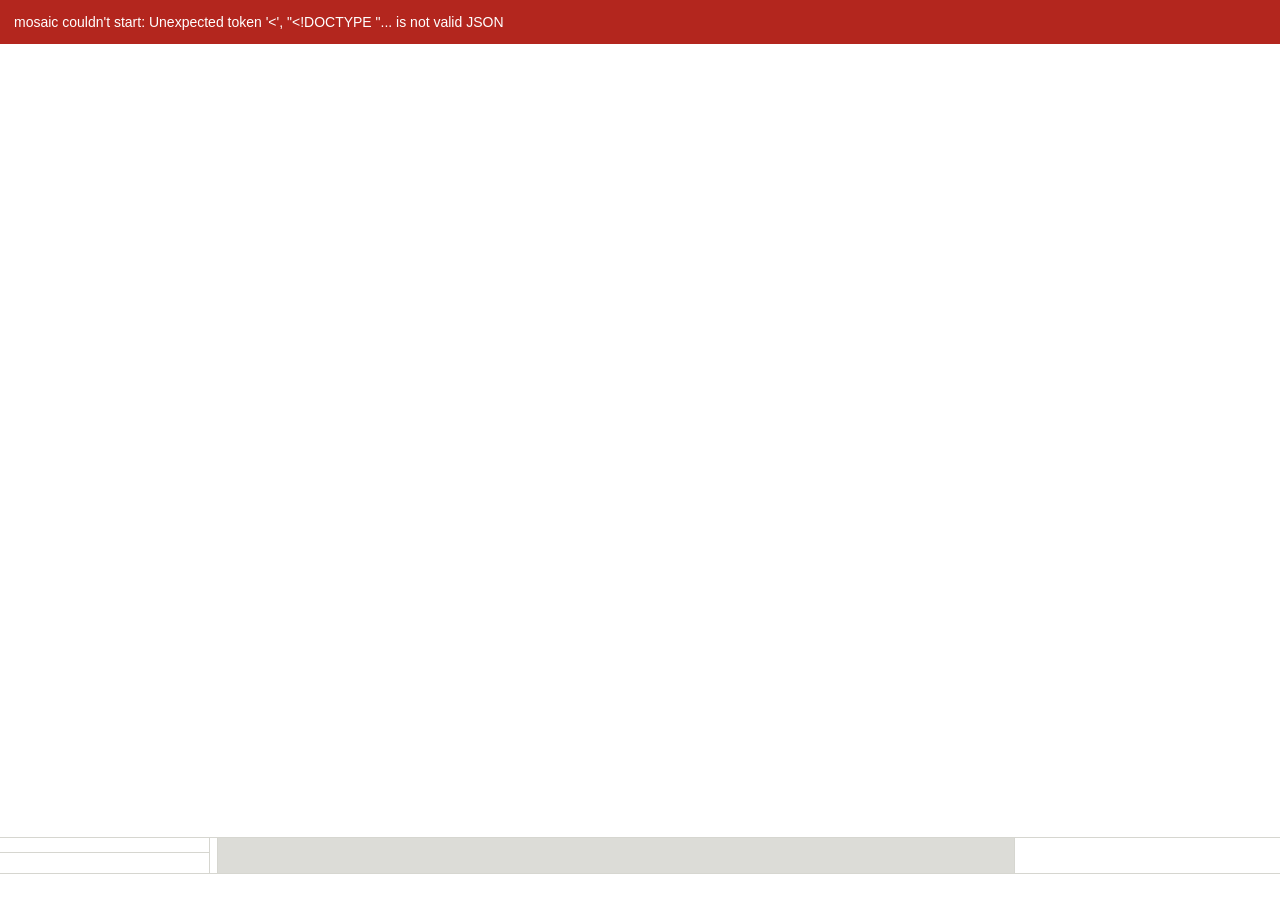
==== mosaic/ui/index.html @ b528b02c "Rename FigAssemble to mosaic - mosaic, always lower case, wherever people see it and inside: the Pyt" ====
<!doctype html>
<html lang="en" data-theme="system">
<head>
  <meta charset="utf-8">
  <meta name="viewport" content="width=device-width, initial-scale=1">
  <title>mosaic</title>
  <link rel="stylesheet" href="css/app.css">
  <style id="theme-vars"></style>
  <script type="module" src="js/main.js"></script>
</head>
<body>
  <a class="skip-link" href="#stage">Skip to the page</a>
  <header class="topbar">
    <div id="ribbon" class="ribbon"></div>
  </header>
  <div class="workspace">
    <nav class="sidebar left" aria-label="Pages and objects">
      <section id="pages" class="panel" aria-labelledby="pages-title"></section>
      <section id="layers" class="panel layers" aria-label="Objects on this page"></section>
    </nav>
    <div id="toolbox" class="toolbox" role="toolbar" aria-orientation="vertical" aria-label="Drawing tools"></div>
    <main class="stage-wrap">
      <div id="stage" class="stage" tabindex="0" role="application" aria-roledescription="figure page"
           aria-label="Page" aria-describedby="stage-help"></div>
      <p id="stage-help" class="visually-hidden">
        Tab and Shift+Tab move between objects. Arrow keys move the selected object by one point,
        with Shift by ten. Enter edits text or crops a picture. Escape finishes.
        Press question mark for all keyboard shortcuts.
      </p>
      <div class="drop-hint" aria-hidden="true">Drop to place at true size</div>
    </main>
    <aside id="inspector" class="sidebar right inspector" aria-label="Properties"></aside>
  </div>
  <footer id="status" class="statusbar"></footer>
</body>
</html>
---- mosaic/ui/css/app.css ----
/* mosaic interface. Sizes are in rem so the interface-size preference scales everything. */

:root {
  --ui-scale: 1;
  font-size: calc(14px * var(--ui-scale));
  --font: -apple-system, BlinkMacSystemFont, "Segoe UI", Helvetica, Arial, sans-serif;
  --bg: #f1f1ee;
  --panel: #ffffff;
  --panel-2: #f7f7f5;
  --text: #1b1b19;
  --muted: #55554f;
  --line: #d6d6d0;
  --accent: #0b5fcc;
  --accent-text: #ffffff;
  --focus: #0b5fcc;
  --sel: #0a63d6;
  --guide: #d1007a;
  --warn: #8a4b00;
  --ok: #1f6d2c;
  --danger: #b3261e;
  --stage: #dcdcd7;
  --hover: #ececea;
  --pressed: #dbe7fa;
  --ruler-bg: #ecece8;
  --ruler-page: #ffffff;
  --ruler-tick: #888881;
  --guide-line: #0086b4;
  color-scheme: light;
}
/* These are the Light theme's colours. The theme chosen in Settings (mosaic/themes.py) is
   written into the page's <style id="theme-vars"> and overrides them. */

* { box-sizing: border-box; }
html, body { height: 100%; margin: 0; }
body {
  font-family: var(--font); font-size: 1rem; color: var(--text); background: var(--bg);
  display: grid; grid-template-rows: auto 1fr auto; overflow: hidden;
}
.visually-hidden {
  position: absolute !important; width: 1px; height: 1px; overflow: hidden; clip: rect(0 0 0 0);
  white-space: nowrap;
}
.skip-link { position: absolute; left: 0.5rem; top: -3rem; z-index: 10; background: var(--accent);
  color: var(--accent-text); padding: 0.5rem 0.8rem; border-radius: 0.3rem; }
.skip-link:focus { top: 0.5rem; }
:focus-visible { outline: 3px solid var(--focus); outline-offset: 2px; }
button, input, select, textarea { font: inherit; color: inherit; }

/* Ribbon: tabs of labelled groups ------------------------------------------- */
.topbar { background: var(--panel); border-bottom: 1px solid var(--line); min-width: 0; }
.ribbon-bar { display: flex; align-items: flex-end; gap: 0.3rem; padding: 0.25rem 0.5rem 0; }
.ribbon-bar .spacer { flex: 1; }
.ribbon-tabs { display: flex; gap: 0.15rem; }
.rtab { padding: 0.4rem 1rem; border: 1px solid transparent; border-bottom: none; border-radius: 0.45rem 0.45rem 0 0;
  background: transparent; color: var(--muted); font-weight: 600; cursor: pointer; margin-bottom: -1px; }
.rtab:hover { color: var(--text); background: var(--hover); }
.rtab[aria-selected="true"] { background: var(--panel-2); color: var(--text); border-color: var(--line); }
.quick { display: flex; align-items: center; gap: 0.15rem; padding-bottom: 0.25rem; }
.quick .tool { flex-direction: row; min-height: 2.2rem; gap: 0.35rem; padding: 0.2rem 0.55rem; }
.ribbon-panel { display: flex; flex-wrap: wrap; align-items: stretch; gap: 0.15rem; padding: 0.25rem 0.4rem 0.15rem;
  background: var(--panel-2); border-top: 1px solid var(--line); }
.ribbon-panel[hidden] { display: none; }
.rgroup { display: flex; flex-direction: column; align-items: center; padding: 0 0.3rem; border-right: 1px solid var(--line); }
.rgroup:last-child { border-right: none; }
.rgroup-items { display: flex; align-items: stretch; gap: 0.1rem; flex: 1; }
.rgroup-label { font-size: 0.7rem; color: var(--muted); margin-top: 0.1rem; white-space: nowrap; }
.rgroup .field { margin: 0; justify-content: center; }
.tool { display: flex; flex-direction: column; align-items: center; justify-content: center; gap: 0.1rem;
  min-width: 2.65rem; min-height: 2.9rem; padding: 0.25rem 0.22rem; border: 1px solid transparent;
  border-radius: 0.4rem; background: transparent; cursor: pointer; }
.tool:hover { background: var(--hover); }
.tool[aria-pressed="true"] { background: var(--pressed); border-color: var(--sel); }
.tool.primary { background: var(--accent); color: var(--accent-text); padding: 0.25rem 0.8rem; }
.tool.primary:hover { filter: brightness(1.08); }
.icon { width: 1.35rem; height: 1.35rem; fill: none; stroke: currentColor; stroke-width: 1.7;
  stroke-linecap: round; stroke-linejoin: round; }
.tool-label { font-size: 0.72rem; line-height: 1; white-space: nowrap; }
.no-tool-labels .tool-label { position: absolute; width: 1px; height: 1px; overflow: hidden; clip: rect(0 0 0 0); }
.zoom-label { align-self: center; min-width: 3.1rem; text-align: center; font-variant-numeric: tabular-nums;
  color: var(--muted); }
.tool.active { background: var(--pressed); border-color: var(--sel); }
/* Drawing tools down the side of the page */
.toolbox { display: flex; flex-direction: column; gap: 0.1rem; padding: 0.35rem 0.25rem; background: var(--panel);
  border-right: 1px solid var(--line); overflow-y: auto; min-height: 0; scrollbar-width: thin; }
.tool-sep { height: 1px; flex: none; background: var(--line); margin: 0.2rem 0.35rem; }
/* A little less padding than the ribbon's buttons, so every tool fits down the side of a
   900 px window, Linux's taller default font included */
.toolbox .tool { min-height: 0; padding-top: 0.2rem; padding-bottom: 0.2rem; }
.status-zoom { display: inline-flex; align-items: center; gap: 0.1rem; }
.status-zoom .zoom-label { min-width: 2.8rem; }
.nudge-step { white-space: nowrap; font-variant-numeric: tabular-nums; }
/* A new version ready (or a failed install): the status bar's one note that asks for a click */
.update-chip { white-space: nowrap; background: var(--accent); border-color: var(--accent); color: var(--accent-text); }
.update-chip.warn { background: var(--panel); border-color: var(--danger); color: var(--danger); }

/* Shapes menu: a grid of shape icons in groups, beside its button in the tool bar */
.shape-menu { position: fixed; z-index: 20; width: min(25.6rem, calc(100vw - 16px)); overflow-y: auto;
  background: var(--panel); border: 1px solid var(--line); border-radius: 0.5rem; padding: 0.3rem 0.6rem 0;
  box-shadow: 0 6px 24px rgba(0, 0, 0, 0.2); }
.shape-group-title { font-size: 0.78rem; font-weight: 650; color: var(--muted); margin: 0.4rem 0 0.15rem; }
.shape-grid { display: grid; grid-template-columns: repeat(auto-fill, 2.3rem); gap: 0.1rem; }
.shape-item { display: flex; align-items: center; justify-content: center; width: 2.3rem; height: 2.3rem; padding: 0;
  border: 1px solid transparent; border-radius: 0.3rem; background: transparent; cursor: pointer; }
.shape-item:hover { background: var(--hover); }
.shape-item[aria-current] { background: var(--pressed); border-color: var(--sel); }
.shape-item:focus-visible { outline-offset: -1px; }
.shape-item .icon { width: 1.55rem; height: 1.55rem; stroke-width: 1.25; }
/* Drop-down menus of commands (View) */
.popup-menu { position: fixed; z-index: 20; min-width: 15rem; padding: 0.3rem; background: var(--panel);
  border: 1px solid var(--line); border-radius: 0.5rem; box-shadow: 0 6px 24px rgba(0, 0, 0, 0.2); }
.menu-item { display: grid; grid-template-columns: 1.2rem 1fr auto; align-items: center; gap: 0.4rem; width: 100%;
  padding: 0.4rem 0.5rem; border: none; border-radius: 0.3rem; background: transparent; text-align: left; cursor: pointer; }
.menu-item:hover { background: var(--hover); }
.menu-item:focus-visible { outline-offset: -2px; }
.menu-item[aria-checked="false"] .check { visibility: hidden; }
.menu-item kbd { font-size: 0.8rem; color: var(--muted); }
.menu-sep { height: 1px; margin: 0.3rem 0.2rem; background: var(--line); }
/* Theme gallery (Settings): a small picture of each theme, the chosen one outlined */
.theme-group { font-size: 0.8rem; font-weight: 650; color: var(--muted); margin: 0.7rem 0 0.3rem; }
.theme-group:first-child { margin-top: 0.2rem; }
.theme-grid { display: grid; grid-template-columns: repeat(auto-fill, minmax(5.6rem, 1fr)); gap: 0.35rem; }
.theme-tile { display: flex; flex-direction: column; gap: 0.25rem; padding: 0.3rem; border: 2px solid transparent;
  border-radius: 0.45rem; background: transparent; color: var(--text); font: inherit; font-size: 0.8rem;
  line-height: 1.2; text-align: center; cursor: pointer; }
.theme-tile svg { display: block; width: 100%; height: auto; border-radius: 0.25rem; border: 1px solid var(--line); }
.theme-tile:hover { background: var(--hover); }
.theme-tile[aria-checked="true"] { border-color: var(--sel); background: var(--pressed); }
.theme-daynight { display: grid; grid-template-columns: 1fr 1fr; gap: 0.6rem; margin-top: 0.6rem; }
.theme-daynight[hidden] { display: none; }
/* Right-click menus: shortcuts as plain text on the right, commands that don't apply greyed */
.context-menu { overflow-y: auto; }
.context-menu .menu-item { padding: 0.3rem 0.5rem; }
.context-menu .menu-item kbd { border: none; background: none; padding: 0 0 0 1.5rem; }
.context-menu .menu-item:focus { background: var(--accent); color: var(--accent-text); outline: none; }
.context-menu .menu-item:focus kbd { color: inherit; }
.context-menu .menu-item[aria-disabled="true"] { color: var(--muted); opacity: 0.6; cursor: default; }
.context-menu .menu-item[aria-disabled="true"]:focus { background: var(--hover); color: var(--muted); }
/* A line that opens a submenu beside the menu, and stays lit while it's open */
.context-menu .submenu-arrow { width: 1rem; height: 1rem; margin-left: 1.5rem; color: var(--muted); }
.context-menu .menu-item:focus .submenu-arrow { color: inherit; }
.context-menu .menu-item[aria-expanded="true"]:not(:focus) { background: var(--hover); }
.shape-hint { position: sticky; bottom: 0; margin: 0.35rem -0.6rem 0; padding: 0.35rem 0.6rem; min-height: 2rem;
  background: var(--panel); border-top: 1px solid var(--line); color: var(--muted); font-size: 0.85rem; }

/* Layout ------------------------------------------------------------------ */
.workspace { display: grid; grid-template-columns: var(--left-w, 15rem) auto minmax(0, 1fr) var(--right-w, 19rem);
  min-height: 0; position: relative; }
/* The side panels' inner edges (splitters.js): a line shows on hover, while dragging and when focused */
.splitter { position: absolute; top: 0; bottom: 0; width: 8px; z-index: 6; cursor: col-resize; touch-action: none; }
.splitter.left { left: calc(var(--left-w, 15rem) - 4px); }
.splitter.right { right: calc(var(--right-w, 19rem) - 4px); }
.splitter::after { content: ""; position: absolute; top: 0; bottom: 0; left: 3px; width: 2px; background: transparent;
  transition: background 0.12s; }
.splitter:hover::after, .splitter.dragging::after, .splitter:focus-visible::after { background: var(--accent); }
.splitter:focus-visible { outline: none; }
body.resizing-panel { cursor: col-resize; user-select: none; }
.sidebar { background: var(--panel); overflow-y: auto; min-height: 0; }
.sidebar.left { border-right: 1px solid var(--line); display: grid; grid-template-rows: auto 1fr; }
.sidebar.right { border-left: 1px solid var(--line); padding: 0.5rem 0.75rem 2rem; }
.panel { padding: 0.5rem 0.6rem; min-height: 0; }
.panel.layers { border-top: 1px solid var(--line); overflow-y: auto; }
.panel-head { display: flex; align-items: center; justify-content: space-between; gap: 0.4rem; margin-bottom: 0.35rem; }
.panel-head h2 { font-size: 0.95rem; margin: 0; }
.panel-actions { display: flex; gap: 0.15rem; }
.hint { color: var(--muted); font-size: 0.85rem; }
.stage-wrap { position: relative; min-width: 0; min-height: 0; --ruler: 1.35rem; }
.stage { position: absolute; inset: 0; overflow: hidden; background: var(--stage); touch-action: none; }
/* Rulers along the top and left; the stage moves over to make room */
.ruler, .ruler-corner { position: absolute; display: none; touch-action: none; }
.stage-wrap.rulers .ruler, .stage-wrap.rulers .ruler-corner { display: block; }
.stage-wrap.rulers .stage { inset: var(--ruler) 0 0 var(--ruler); }
.ruler.top { left: var(--ruler); top: 0; width: calc(100% - var(--ruler)); height: var(--ruler); }
.ruler.left { left: 0; top: var(--ruler); width: var(--ruler); height: calc(100% - var(--ruler)); }
.ruler-corner { left: 0; top: 0; width: var(--ruler); height: var(--ruler); background: var(--ruler-bg);
  border-right: 1px solid var(--line); border-bottom: 1px solid var(--line); color: var(--muted);
  font-size: 0.62rem; line-height: calc(var(--ruler) - 1px); text-align: center; }
.stage:focus-visible { outline-offset: -3px; }
.statusbar { display: flex; align-items: center; gap: 1rem; padding: 0.3rem 0.8rem; background: var(--panel);
  border-top: 1px solid var(--line); font-size: 0.85rem; min-height: 1.9rem; }
.statusbar .spacer { flex: 1; }
.statusbar .message { color: var(--text); min-width: 0; overflow: hidden; text-overflow: ellipsis; white-space: nowrap; }
.cursor-pos, .save-state { color: var(--muted); font-variant-numeric: tabular-nums; white-space: nowrap; }

/* Lists ------------------------------------------------------------------ */
.page-list, .layer-list { list-style: none; margin: 0; padding: 0; border-radius: 0.3rem; }
.page-list li, .layer-list li { display: flex; align-items: center; gap: 0.45rem; padding: 0.4rem 0.45rem;
  border-radius: 0.3rem; cursor: pointer; border: 1px solid transparent; min-height: 2.1rem; }
.page-list li:hover, .layer-list li:hover { background: var(--hover); }
.page-list li.current, .layer-list li.selected { background: var(--pressed); border-color: var(--sel); }
.page-num { font-variant-numeric: tabular-nums; color: var(--muted); min-width: 1.2rem; }
.page-name, .layer-name { flex: 1; overflow: hidden; text-overflow: ellipsis; white-space: nowrap; }
.page-size { color: var(--muted); font-size: 0.78rem; white-space: nowrap; }
.layer-list li.empty { cursor: default; color: var(--muted); }
/* The Objects list is a tree: parts indented under their group, which opens with the triangle */
.layer-list li { padding-left: calc(0.3rem + var(--depth, 0) * 1rem); }
.twisty { flex: none; display: inline-flex; width: 0.9rem; margin-right: -0.2rem; color: var(--muted); }
.twisty .icon { width: 0.9rem; height: 0.9rem; stroke-width: 2.4; }
.layer-list li.outside-scope .layer-name { opacity: 0.55; }
.layer-list li.mask .hint { font-size: 0.75rem; }
/* Dragging rows (listdrag.js): the row in hand follows the pointer and the others slide apart.
   Rows are measured from their list (offsetTop), so the lists are positioned */
.page-list, .layer-list { position: relative; }
.page-list li, .layer-list li { transition: transform 0.12s ease; user-select: none; -webkit-user-select: none; }
.drag-instant li { transition: none !important; }
.drag-hidden { display: none !important; }
body.list-dragging, body.list-dragging * { cursor: grabbing !important; user-select: none; -webkit-user-select: none; }
.drag-held { position: fixed; z-index: 60; margin: 0; pointer-events: none; }
.drag-held li { background: var(--panel); border-color: var(--sel); box-shadow: 0 6px 16px rgba(0, 0, 0, 0.28); }
.drag-held.away { opacity: 0.85; }
.drag-count { flex: none; background: var(--accent); color: var(--accent-text); border-radius: 0.6rem; padding: 0 0.4rem;
  font-size: 0.75rem; font-variant-numeric: tabular-nums; }
.layer-list li.drop-into, .page-list li.drop-target { background: var(--pressed); border-color: var(--accent);
  box-shadow: inset 0 0 0 1px var(--accent); }
.rename { width: 100%; user-select: text; -webkit-user-select: text; }

/* Buttons and fields ----------------------------------------------------------- */
.btn { border: 1px solid var(--line); background: var(--panel-2); border-radius: 0.35rem; padding: 0.35rem 0.6rem;
  min-height: 2rem; cursor: pointer; }
.btn:hover { background: var(--hover); }
.btn.primary { background: var(--accent); border-color: var(--accent); color: var(--accent-text); }
.btn.toggle[aria-pressed="true"] { background: var(--pressed); border-color: var(--sel); }
.btn.bold { font-weight: 700; } .btn.italic { font-style: italic; } .btn.underline { text-decoration: underline; }
.btn.link { border: none; background: none; text-decoration: underline; padding: 0.1rem; min-height: 0; text-align: left; }
.icon-btn { display: inline-flex; align-items: center; justify-content: center; padding: 0.2rem; min-width: 2rem; }
.icon-btn.small { min-width: 1.8rem; min-height: 1.8rem; border-color: transparent; background: transparent; }
.icon-btn .icon { width: 1.1rem; height: 1.1rem; }
.button-row { display: flex; flex-wrap: wrap; gap: 0.3rem; margin: 0.35rem 0; }
.button-row.inline { margin: 0; align-items: flex-end; }
.button-row.icons { gap: 0.2rem; }
.button-row.icons .icon-btn { min-width: 2.1rem; min-height: 2.1rem; }
.button-row.icons .icon-btn .icon { width: 1.25rem; height: 1.25rem; }
.field.gap input[type=text] { width: 4.2rem; flex: none; }
.rgroup .field.gap, .rgroup .field { justify-content: center; }
.rgroup .field > label { font-size: 0.72rem; }
.rgroup .field select { min-height: 1.9rem; padding: 0.15rem 0.3rem; }

/* Properties panel: tabs over sections that fold away */
.insp-kind { margin: 0 0 0.35rem; font-weight: 650; font-size: 0.95rem; }
.insp-tabs { display: flex; gap: 0.15rem; position: sticky; top: -0.5rem; z-index: 2; margin: 0 -0.75rem 0.15rem;
  padding: 0.3rem 0.75rem 0; background: var(--panel); border-bottom: 1px solid var(--line); }
.insp-tab { padding: 0.35rem 0.75rem; border: 1px solid transparent; border-bottom: none; border-radius: 0.35rem 0.35rem 0 0;
  background: transparent; color: var(--muted); font-weight: 600; cursor: pointer; margin-bottom: -1px; }
.insp-tab:hover { color: var(--text); background: var(--hover); }
.insp-tab[aria-selected="true"] { color: var(--text); background: var(--panel); border-color: var(--line); }
.insp-panel[hidden] { display: none; }
/* Gradient fills: the colours along a bar, then one block per colour stop */
.grad-bar { height: 0.9rem; margin: 0.35rem 0 0.25rem; border: 1px solid var(--line); border-radius: 0.25rem; }
.grad-stop { border-top: 1px dashed var(--line); margin-top: 0.4rem; padding-top: 0.15rem; }
.section { border-top: 1px solid var(--line); margin: 0.25rem 0 0; padding: 0.3rem 0 0.15rem; }
.insp-panel > .section:first-child, .sidebar.right > .section:first-child { border-top: none; }
.section > summary { display: flex; align-items: center; gap: 0.45rem; padding: 0.25rem 0.1rem; border-radius: 0.3rem;
  font-weight: 650; font-size: 0.92rem; cursor: pointer; list-style: none; }
.section > summary::-webkit-details-marker { display: none; }
.section > summary::before { content: ""; width: 0.42rem; height: 0.42rem; margin-left: 0.15rem; flex: none;
  border-right: 2px solid var(--muted); border-bottom: 2px solid var(--muted); transform: rotate(-45deg); }
.section[open] > summary::before { transform: rotate(45deg); }
.section > summary:hover { background: var(--hover); }
.section-body { padding: 0.05rem 0 0.25rem; }
.field { display: flex; flex-direction: column; gap: 0.15rem; margin: 0.3rem 0; min-width: 0; }
.field > label { font-size: 0.82rem; color: var(--muted); }
.field input[type=text], .field input[type=number], .field select, .field textarea {
  width: 100%; padding: 0.3rem 0.4rem; border: 1px solid var(--line); border-radius: 0.3rem;
  background: var(--panel); min-height: 2rem; }
.field.check { flex-direction: row; align-items: center; gap: 0.45rem; }
.field.check input { width: 1.1rem; height: 1.1rem; }
.color-row { display: flex; gap: 0.25rem; align-items: center; min-width: 0; }
.field.color input[type=color] { flex: 0 0 1.9rem; height: 2rem; padding: 0.1rem; border: 1px solid var(--line);
  border-radius: 0.3rem; background: var(--panel); }
.field.color input.hex { flex: 1; min-width: 0; padding: 0.3rem 0.25rem; border: 1px solid var(--line); border-radius: 0.3rem;
  background: var(--panel); min-height: 2rem; font-family: ui-monospace, Menlo, Consolas, monospace; font-size: 0.8rem;
  text-transform: uppercase; }
.with-unit { display: flex; align-items: center; gap: 0.25rem; }
.with-unit input { flex: 1; min-width: 0; font-variant-numeric: tabular-nums; }
.unit { color: var(--muted); font-size: 0.8rem; min-width: 1.4rem; }
.row { display: grid; grid-template-columns: 1fr 1fr; gap: 0.5rem; align-items: end; }
.radio-group { border: none; margin: 0.3rem 0; padding: 0; display: flex; flex-wrap: wrap; gap: 0.3rem; }
.radio-group > legend { font-size: 0.82rem; color: var(--muted); margin-bottom: 0.15rem; padding: 0; }
.radio { display: inline-flex; align-items: center; gap: 0.3rem; padding: 0.25rem 0.5rem; border: 1px solid var(--line);
  border-radius: 0.3rem; cursor: pointer; }
.radio:has(input:checked) { background: var(--pressed); border-color: var(--sel); }
.radio .pic { display: inline-flex; }
/* Picture menus (inspector.pictureField): a choice shown as its picture and name, opening a menu of
   them; greyed out with the reason under it where no choice changes anything yet */
.pic-select { display: flex; align-items: center; gap: 0.45rem; width: 100%; min-height: 2rem; padding: 0.2rem 0.4rem;
  border: 1px solid var(--line); border-radius: 0.3rem; background: var(--panel); text-align: left; cursor: pointer; }
.pic-select:hover { background: var(--hover); }
.pic-select[aria-disabled="true"] { opacity: 0.5; cursor: default; }
.pic-select[aria-disabled="true"]:hover { background: var(--panel); }
.pic-label { flex: 1; min-width: 0; overflow: hidden; text-overflow: ellipsis; white-space: nowrap; }
.pic-arrow { color: var(--muted); font-size: 0.75rem; }
.pic { display: inline-flex; align-items: center; flex: none; }
.pic svg, .menu-pic svg { display: block; forced-color-adjust: none; }
.pic-select .pic-svg { max-width: 30px; height: auto; }   /* (full size in the menu; room for the name here) */
.pic .icon, .menu-pic .icon { width: 1.25rem; height: 1.25rem; }
.row:has(.why) { align-items: start; }
.field .why { margin: 0.1rem 0 0; }
.menu-pic { display: inline-flex; vertical-align: middle; margin-right: 0.55rem; }
.menu-heading { padding: 0.45rem 0.5rem 0.15rem 2rem; font-size: 0.74rem; font-weight: 600; color: var(--muted); }
.menu-note { color: var(--muted); }
/* In the pictures: a hairline where a line ends, the edge of a fill's square, a crossed-out "none" */
.pic-guide { stroke: var(--muted); stroke-width: 0.75; }
.pic-box { stroke: var(--line); stroke-width: 1; }
.pic-none, .pic-none-box { fill: none; stroke: var(--muted); stroke-width: 1.2; }
.pic-none-box { stroke-dasharray: 2 2; }
.pic-line { fill: none; stroke: currentColor; stroke-width: 1.6; stroke-linecap: round; stroke-linejoin: round; }
/* An object's colour too faint to see against the menu is drawn in currentColor (pictures.js ink):
   grey, or the text colour of the menu's highlighted row */
.pic-ink { color: var(--muted); }
.context-menu .menu-item:focus .pic-ink { color: inherit; }
.file-name { font-weight: 600; word-break: break-all; margin: 0.2rem 0; }
.link-status { margin: 0.2rem 0; }
.link-status.missing { color: var(--warn); }
.link-status.linked { color: var(--ok); }
.scale.warn { color: var(--warn); }

/* Canvas ------------------------------------------------------------------ */
.scene { display: block; }
.page { fill: #fff; }
.page-shadow { fill: none; stroke: rgba(0, 0, 0, 0.25); stroke-width: 0.6; vector-effect: non-scaling-stroke; }
.overlay * { vector-effect: non-scaling-stroke; }
.sel-outline { fill: none; stroke: var(--sel); stroke-width: 1.5; }
.sel-outline.thin { stroke-width: 1; stroke-dasharray: 3 2; }
.sel-outline.key { stroke-width: 3; }
.sel-outline.crop { stroke: #111; stroke-width: 2; }
.crop-full { fill: none; stroke: #777; stroke-width: 1; stroke-dasharray: 5 3; }
.handle { fill: #fff; stroke: var(--sel); stroke-width: 1.5; }
.handle.rot { fill: var(--sel); stroke: #fff; }
.handle.end { fill: var(--sel); stroke: #fff; }
.handle.point { fill: var(--sel); stroke: #fff; stroke-width: 1.5; }
.handle.mid { fill: #fff; stroke: var(--sel); stroke-width: 1.5; }
.handle.elbow { fill: var(--sel); stroke: #fff; stroke-width: 1; }
.handle.adjust { fill: #ffd21f; stroke: #5c4700; stroke-width: 1.2; }
.handle.end.linked { fill: #1f9d55; stroke: #fff; stroke-width: 1.5; }
/* Connection points, shown while a line end is placed */
.site { fill: #fff; stroke: var(--sel); stroke-width: 1.3; }
/* The pen and point editing */
.pen-path, .point-path { fill: none; stroke: var(--sel); stroke-width: 1.5; }
.pen-next { fill: none; stroke: var(--sel); stroke-width: 1; stroke-dasharray: 4 3; }
.pt-arm { stroke: var(--sel); stroke-width: 1; }
.pt-handle { fill: #fff; stroke: var(--sel); stroke-width: 1.2; }
.pt-node { fill: #fff; stroke: var(--sel); stroke-width: 1.3; }
.pt-node.smooth { rx: 3.5; }
.pt-node.picked, .pt-node.first { fill: var(--sel); }
/* A selected panel label's panel and the corner it keeps */
.attach-target { fill: none; stroke: var(--sel); stroke-width: 1; stroke-dasharray: 2 3; opacity: 0.8; }
.attach-link { stroke: var(--sel); stroke-width: 1; stroke-dasharray: 2 2; }
.attach-corner { fill: var(--sel); stroke: #fff; stroke-width: 1; }
.site.dash { fill: var(--sel); stroke: none; opacity: 0.7; }
.site.active { fill: var(--sel); stroke: #fff; stroke-width: 2; }
.link-row { display: flex; align-items: center; justify-content: space-between; gap: 0.4rem; margin: 0.25rem 0; font-size: 0.9rem; }
.draw-preview.shape { stroke-dasharray: none; stroke-width: 1.2; }
.sel-outline.line { stroke-width: 1; stroke-dasharray: 3 2; }
.point-row { border-left: 2px solid var(--line); padding-left: 0.5rem; margin: 0.2rem 0; }
.guide-row { display: flex; align-items: flex-end; gap: 0.4rem; }
.guide-row .field { flex: 1; margin: 0.15rem 0; }
.guide-row .btn { margin-bottom: 0.2rem; }
.btn.small { min-height: 1.6rem; padding: 0.1rem 0.45rem; font-size: 0.82rem; }
.handle.crop { fill: #111; stroke: #fff; stroke-width: 1.5; }
.snap-guide { stroke: var(--guide); stroke-width: 1; stroke-dasharray: 5 3; }
.snap-gap { fill: none; stroke: var(--guide); stroke-width: 1.2; }
.snap-label, .guide-label { font-family: var(--font); font-size: 0.78rem; font-weight: 600; fill: var(--guide);
  paint-order: stroke; stroke: #fff; stroke-width: 3px; stroke-linejoin: round; stroke-dasharray: none; }
.guide-label { fill: var(--guide-line); }
.guide-label.removing { fill: var(--danger); }
/* The grid: graph paper over the page (the page is white paper in every theme) */
.grid path { fill: none; stroke-width: 1; vector-effect: non-scaling-stroke; shape-rendering: crispEdges; }
.grid .minor { stroke: rgba(0, 105, 190, 0.13); }
.grid .major { stroke: rgba(0, 105, 190, 0.34); }
/* Guides run across the whole view */
.guides line { stroke: var(--guide-line); stroke-width: 1; vector-effect: non-scaling-stroke; shape-rendering: crispEdges; }
.guides line.active { stroke-width: 1.5; }
.guides line.removing { stroke-dasharray: 4 3; opacity: 0.5; }
/* Where a click on a ruler would put a guide */
.guide-preview { pointer-events: none; }
.guide-preview line { stroke: var(--guide-line); stroke-width: 1; stroke-dasharray: 4 3; opacity: 0.6; shape-rendering: crispEdges; }
.marquee { fill: rgba(10, 99, 214, 0.08); stroke: var(--sel); stroke-width: 1; stroke-dasharray: 4 3; }
/* With Option held the box takes what it touches: a solid edge */
.marquee.touch { fill: rgba(10, 99, 214, 0.14); stroke-dasharray: none; }
.draw-preview { fill: none; stroke: var(--sel); stroke-width: 1.5; stroke-dasharray: 4 3; }
.text-editor { position: absolute; z-index: 5; outline: 2px dashed var(--sel); background: rgba(255, 255, 255, 0.92);
  color: #000; font-family: Helvetica, Arial, sans-serif; line-height: 1.2117; cursor: text; overflow: visible;
  word-break: break-word; }
.text-editor:focus-visible { outline: 2px dashed var(--sel); }
.drop-hint { position: absolute; inset: 1rem; display: none; align-items: center; justify-content: center;
  border: 3px dashed var(--sel); border-radius: 0.6rem; font-size: 1.3rem; background: rgba(10, 99, 214, 0.06);
  pointer-events: none; color: var(--text); }
body.dropping .drop-hint, body.drop-busy .drop-hint { display: flex; }
body.drop-busy { cursor: progress; }

/* Dialogs ------------------------------------------------------------------ */
.dialog { border: 1px solid var(--line); border-radius: 0.6rem; padding: 0; background: var(--panel); color: var(--text);
  width: min(36rem, 92vw); max-height: 86vh; }
.dialog::backdrop { background: rgba(0, 0, 0, 0.35); }
.dialog form { display: flex; flex-direction: column; max-height: 86vh; }
.dialog h2 { margin: 0; padding: 0.9rem 1.1rem 0.4rem; font-size: 1.15rem; }
.dialog-body { padding: 0.3rem 1.1rem; overflow-y: auto; }
.dialog-body fieldset { border: 1px solid var(--line); border-radius: 0.4rem; margin: 0.5rem 0; padding: 0.4rem 0.7rem 0.6rem; }
.dialog-body legend { font-weight: 600; padding: 0 0.3rem; }
.dialog-actions { display: flex; justify-content: flex-end; gap: 0.5rem; padding: 0.8rem 1.1rem 1rem; }
.check-line { display: flex; align-items: center; gap: 0.5rem; padding: 0.25rem 0; flex-wrap: wrap; }
.check-line input { width: 1.1rem; height: 1.1rem; }
.check-line > span:not(.hint) { flex: 1 1 12rem; min-width: 0; }
.check-line .hint { flex-basis: 100%; margin-left: 1.6rem; font-size: 0.8rem; }
.advanced summary { cursor: pointer; padding: 0.3rem 0; }
.results ul, .report, .preflight, .plain { padding-left: 1.2rem; }
.recovery-list { list-style: none; margin: 0.4rem 0; padding: 0; }
.recovery-list li { padding: 0.5rem 0; border-top: 1px solid var(--line); }
.recovery-name { font-weight: 600; }
.preflight li, .report li { margin: 0.3rem 0; }
.preflight .warning .level { color: var(--warn); font-weight: 600; }
.preflight .ok .level { color: var(--ok); }
.warnings li { color: var(--warn); }
.error { color: var(--danger); }
.picker-dialog { width: min(52rem, 94vw); }
.slide-grid { list-style: none; margin: 0.4rem 0 0.2rem; padding: 0.3rem; display: grid; gap: 0.5rem;
  grid-template-columns: repeat(auto-fill, minmax(10rem, 1fr)); border-radius: 0.4rem; }
.slide-grid:focus-visible { outline: none; }
.slide-grid li { display: flex; flex-direction: column; gap: 0.2rem; min-width: 0; padding: 0.35rem;
  border: 2px solid transparent; border-radius: 0.4rem; cursor: pointer; user-select: none; -webkit-user-select: none; }
.slide-grid li:hover { background: var(--hover); }
.slide-grid li.chosen { background: var(--pressed); border-color: var(--sel); }
.slide-grid:focus-visible li.focused { outline: 3px solid var(--focus); outline-offset: 1px; }
.slide-thumb-box { display: block; width: 100%; background: #fff; border: 1px solid var(--line); border-radius: 0.2rem;
  overflow: hidden; }
.slide-thumb { display: block; width: 100%; height: 100%; object-fit: contain; }
.slide-grid li:not(.drawn) .slide-thumb { visibility: hidden; }
.slide-label { display: flex; align-items: center; gap: 0.4rem; font-weight: 600; font-size: 0.85rem; }
.slide-badge { font-weight: 400; font-size: 0.72rem; border: 1px solid var(--line); border-radius: 0.6rem; padding: 0 0.35rem; }
.slide-sub { font-size: 0.8rem; color: var(--muted); overflow: hidden; text-overflow: ellipsis; white-space: nowrap; }
.page-list .slide-drop-line { position: absolute; left: 0.2rem; right: 0.2rem; height: 3px; margin-top: -2px;
  border-radius: 2px; background: var(--accent); pointer-events: none; }
.shortcuts { width: 100%; border-collapse: collapse; }
.shortcuts td, .shortcuts th { text-align: left; padding: 0.25rem 0.4rem; border-bottom: 1px solid var(--line); }
kbd { font-family: var(--font); border: 1px solid var(--line); border-radius: 0.25rem; padding: 0.05rem 0.35rem;
  background: var(--panel-2); }
.fatal { background: var(--danger); color: #fff; padding: 1rem; margin: 0; }

/* Motion ------------------------------------------------------------------ */
@media (prefers-reduced-motion: reduce) { * { transition: none !important; animation: none !important; } }
.reduce-motion * { transition: none !important; animation: none !important; }

/* Windows high-contrast mode: let the system colours through */
@media (forced-colors: active) {
  .sel-outline, .handle, .snap-guide, .marquee, .draw-preview { stroke: Highlight; }
  .handle { fill: Canvas; }
  .handle.adjust { fill: Highlight; stroke: CanvasText; }
  .site, .site.dash { fill: Canvas; stroke: Highlight; }
  .site.active, .handle.end.linked { fill: Highlight; stroke: CanvasText; }
  .tool[aria-pressed="true"], .tool.active, .shape-item[aria-current], .page-list li.current,
  .layer-list li.selected, .layer-list li.drop-into, .page-list li.drop-target, .drag-held li,
  .slide-grid li.chosen { outline: 2px solid Highlight; }
  .page-list .slide-drop-line { background: Highlight; forced-color-adjust: none; }
  .shape-item:hover { outline: 1px solid Highlight; }
  .context-menu .menu-item:focus { outline: 2px solid Highlight; }
  .theme-tile[aria-checked="true"] { outline: 3px solid Highlight; }
  .cvd-view[aria-pressed="true"] { outline: 2px solid Highlight; }
  .splitter:hover::after, .splitter.dragging::after, .splitter:focus-visible::after { background: Highlight; forced-color-adjust: none; }
  .context-menu .menu-item[aria-disabled="true"] { color: GrayText; opacity: 1; }
  .guides line, .snap-gap { stroke: Highlight; }
  .grid .minor, .grid .major { stroke: GrayText; }
  .snap-label, .guide-label { fill: CanvasText; stroke: Canvas; }
  .ruler-corner { border-color: CanvasText; }
}

/* Notes along the top of the page, one under another: the colour vision preview's while it's on,
   and after an export or the figure report the files written, with Show in Finder and any warnings */
.stage-notes { position: absolute; top: 0.6rem; left: 50%; transform: translateX(-50%); z-index: 3; width: max-content;
  max-width: calc(100% - 2rem); display: flex; flex-direction: column; align-items: center; gap: 0.4rem; pointer-events: none; }
.stage-notes > * { pointer-events: auto; }
.cvd-note, .done-note { padding: 0.3rem 0.4rem 0.3rem 0.8rem; border: 2px solid var(--sel); border-radius: 0.5rem;
  background: var(--panel); color: var(--text); box-shadow: 0 2px 8px rgba(0, 0, 0, 0.2); }
.cvd-note { display: flex; gap: 0.6rem; align-items: center; }
.cvd-note[hidden] { display: none; }
.done-note { max-width: 40rem; }
.done-note-line { display: flex; gap: 0.6rem; align-items: center; }
.done-note-line > span { flex: 1; min-width: 0; overflow-wrap: anywhere; }
.done-note .warnings, .done-note .notes { margin: 0.3rem 0 0.2rem; padding-left: 1.2rem; }
/* Colour vision side by side: the page five ways, as many to a row as shows them biggest (the
   page's colours are the point, so the system's high-contrast colours stay off them) */
.cvd-dialog { width: auto; max-width: calc(100vw - 32px); }
.cvd-views { display: grid; gap: 1rem; justify-content: center; margin: 0.3rem 0 0.6rem; }
.cvd-view { display: flex; flex-direction: column; align-items: center; gap: 0.15rem; padding: 0.5rem; border: 2px solid transparent;
  border-radius: 0.45rem; background: none; color: var(--text); font: inherit; cursor: pointer; }
.cvd-view:hover { background: var(--hover); }
.cvd-view[aria-pressed="true"] { border-color: var(--sel); }
.cvd-view svg { display: block; margin-bottom: 0.3rem; box-shadow: 0 0 0 1px var(--line); forced-color-adjust: none; }
.cvd-view-name { font-weight: 600; }
.cvd-view-sub { color: var(--muted); font-size: 0.85rem; }

/* Fonts dialog */
.fonts { width: 100%; border-collapse: collapse; }
.fonts td, .fonts th { text-align: left; padding: 0.3rem 0.4rem; border-bottom: 1px solid var(--line); vertical-align: middle; }
.fonts .font-name { font-size: 1.05rem; }
.fonts td.warning { color: var(--warn, inherit); font-weight: 600; }
.fonts input { width: 9rem; }

/* Swatches: chips in menus and the dialog, the swatch button beside colours, and a linked colour's name */
.chip { display: inline-block; width: 0.9rem; height: 0.9rem; border-radius: 0.2rem; border: 1px solid var(--line);
  vertical-align: -0.12rem; margin-right: 0.4rem; }
.chips .chip { width: 0.6rem; height: 0.8rem; margin: 0 1px 0 0; border-radius: 0.1rem; }
.swatch-btn { padding: 0.1rem 0.2rem; flex: 0 0 auto; }
.swatch-btn svg { width: 0.9rem; height: 0.9rem; }
.swatch-link { font-size: 0.8rem; color: var(--muted, inherit); margin-top: 0.15rem; }
.swatch-list { list-style: none; padding: 0; margin: 0.3rem 0; }
.swatch-row { display: flex; align-items: center; gap: 0.5rem; padding: 0.2rem 0; }
.swatch-row input[type="text"] { flex: 1; min-width: 6rem; }
.palettes .btn { display: inline-flex; align-items: center; gap: 0.3rem; }
.swatch-row .hint { min-width: 4.4rem; text-align: right; }
.style-sample { font-size: 1.1rem; min-width: 2rem; text-align: center; }

/* Isolation mode: the rest of the page faded while a group is edited inside, and a note naming it */
.outside-scope { opacity: 0.3; }
.scope-note { position: absolute; top: 0.6rem; left: 0.6rem; z-index: 3; display: flex; gap: 0.6rem; align-items: center;
  padding: 0.3rem 0.4rem 0.3rem 0.8rem; border: 2px solid var(--sel); border-radius: 0.5rem; background: var(--panel);
  color: var(--text); box-shadow: 0 2px 8px rgba(0, 0, 0, 0.2); max-width: 60%; }
.scope-note[hidden] { display: none; }

/* The Measure tool's line */
.measure-line { stroke: var(--sel); stroke-width: 2; stroke-dasharray: 6 4; }

/* Symbols on the Text tab */
.symbols summary { cursor: pointer; font-weight: 600; margin: 0.3rem 0; }
.symbol-grid { display: grid; grid-template-columns: repeat(auto-fill, minmax(1.8rem, 1fr)); gap: 0.2rem; }
.symbol-grid .btn.symbol { padding: 0.2rem 0; font-size: 0.95rem; min-height: 1.8rem; }

/* Command search (⌘/) */
.dialog.command-search { width: min(32rem, 92vw); margin-top: 12vh; padding: 0.6rem; }
.cs-input { width: 100%; font-size: 1.05rem; padding: 0.5rem 0.6rem; border: 1px solid var(--line); border-radius: 0.4rem;
  background: var(--panel); color: var(--text); }
.cs-list { list-style: none; margin: 0.4rem 0 0; padding: 0; max-height: 50vh; overflow-y: auto; }
.cs-item { display: flex; justify-content: space-between; gap: 1rem; padding: 0.35rem 0.6rem; border-radius: 0.3rem; cursor: pointer; }
.cs-item[aria-selected="true"] { background: var(--accent); color: var(--accent-text); }
.cs-item kbd { opacity: 0.85; }
.cs-empty { padding: 0.35rem 0.6rem; color: var(--muted); }

/* Distances on hover (Option held) */
.distance { stroke: #d13438; stroke-width: 1.5; }
.distance-label { fill: #d13438; }
.distance-text { fill: #ffffff; font: 600 11px -apple-system, "Segoe UI", Helvetica, Arial, sans-serif; }
.distance-target { fill: none; stroke: #d13438; stroke-width: 1; stroke-dasharray: 4 3; }

/* Updates: What's new, and the code for signing in to GitHub */
.whats-new { max-height: 50vh; overflow-y: auto; }
.whats-new .notes-heading { font-weight: 600; margin-bottom: 0.2rem; }
.release-notes { margin: 0.3rem 0 0.6rem; padding-left: 1.2rem; }
.release-notes li { margin: 0.15rem 0; }
.signin-code { font: 600 1.6rem/1.2 ui-monospace, SFMono-Regular, Menlo, Consolas, monospace; letter-spacing: 0.12em;
  text-align: center; padding: 0.4rem; border: 1px dashed var(--line); border-radius: 0.4rem; user-select: all; }
.update-status { margin: 0.3rem 0; }
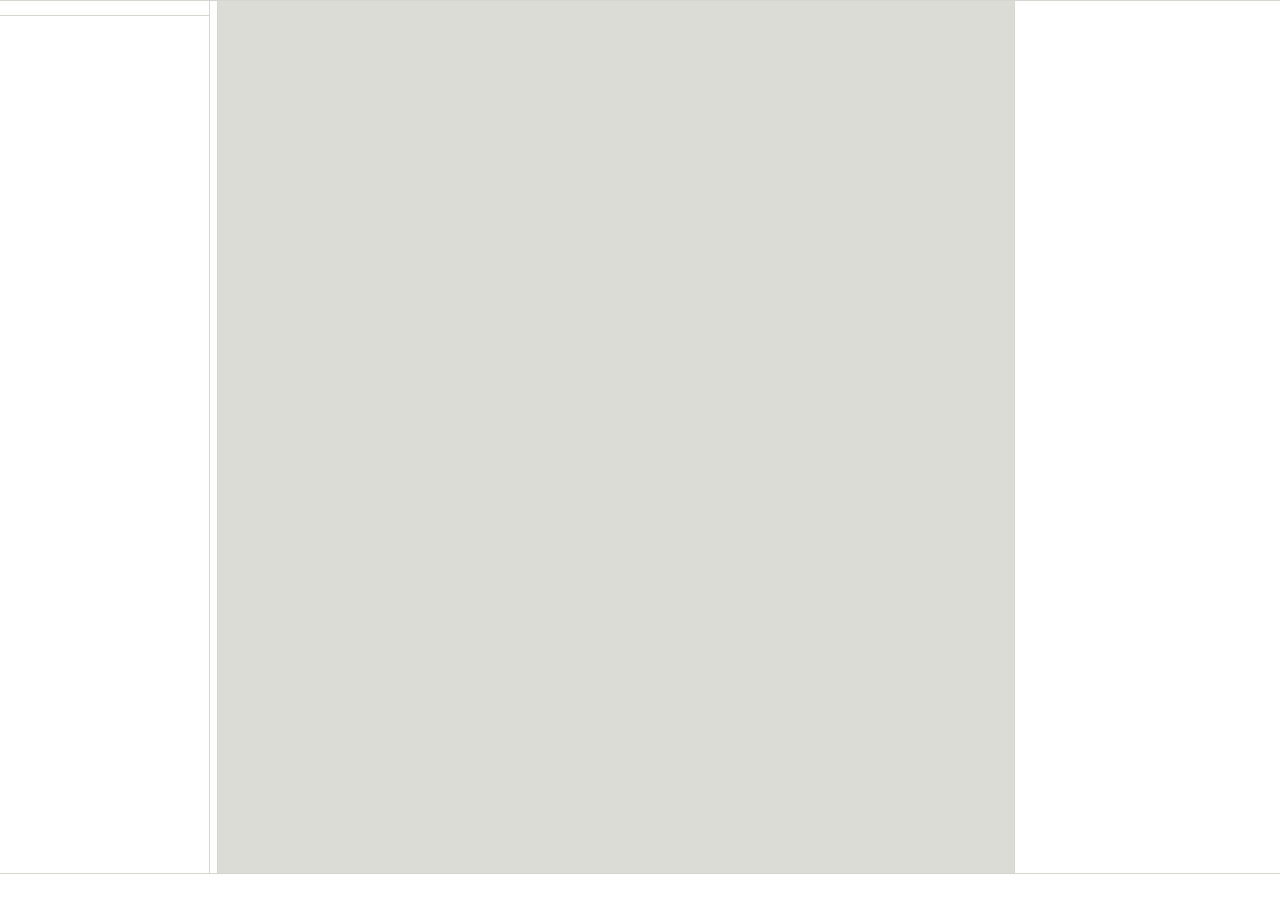
==== commit 4b4827e9: "A button's name, keyboard shortcut and what it does when the pointer rests on it for ¾ second, as in" ====
--- a/mosaic/ui/index.html
+++ b/mosaic/ui/index.html
@@ -1,10 +1,12 @@
 <!doctype html>
-<html lang="en" data-theme="system">
+<html lang="en" data-theme="system" writingsuggestions="false">
 <head>
   <meta charset="utf-8">
   <meta name="viewport" content="width=device-width, initial-scale=1">
   <title>mosaic</title>
   <link rel="stylesheet" href="css/app.css">
+  <link rel="stylesheet" href="css/glass.css">
+  <link rel="stylesheet" href="../labapp/tips.css">
   <style id="theme-vars"></style>
   <script type="module" src="js/main.js"></script>
 </head>
--- a/mosaic/ui/css/app.css
+++ b/mosaic/ui/css/app.css
@@ -25,6 +25,7 @@
   --ruler-page: #ffffff;
   --ruler-tick: #888881;
   --guide-line: #0086b4;
+  --page-edge: #e53500;
   color-scheme: light;
 }
 /* These are the Light theme's colours. The theme chosen in Settings (mosaic/themes.py) is
@@ -35,6 +36,7 @@
 body {
   font-family: var(--font); font-size: 1rem; color: var(--text); background: var(--bg);
   display: grid; grid-template-rows: auto 1fr auto; overflow: hidden;
+  grid-template-columns: minmax(0, 1fr);   /* (a long status message is cut short, not the window widened) */
 }
 .visually-hidden {
   position: absolute !important; width: 1px; height: 1px; overflow: hidden; clip: rect(0 0 0 0);
@@ -59,7 +61,11 @@
 .quick .tool { flex-direction: row; min-height: 2.2rem; gap: 0.35rem; padding: 0.2rem 0.55rem; }
 .ribbon-panel { display: flex; flex-wrap: wrap; align-items: stretch; gap: 0.15rem; padding: 0.25rem 0.4rem 0.15rem;
   background: var(--panel-2); border-top: 1px solid var(--line); }
-.ribbon-panel[hidden] { display: none; }
+/* Every tab's panel in the same grid cell: the hidden ones still take up room, so all tabs are as
+   tall as the tallest and the page doesn't jump when the tab changes */
+.ribbon-panels { display: grid; }
+.ribbon-panels > .ribbon-panel { grid-area: 1 / 1; }
+.ribbon-panel[hidden] { display: flex; visibility: hidden; }
 .rgroup { display: flex; flex-direction: column; align-items: center; padding: 0 0.3rem; border-right: 1px solid var(--line); }
 .rgroup:last-child { border-right: none; }
 .rgroup-items { display: flex; align-items: stretch; gap: 0.1rem; flex: 1; }
@@ -69,6 +75,10 @@
   min-width: 2.65rem; min-height: 2.9rem; padding: 0.25rem 0.22rem; border: 1px solid transparent;
   border-radius: 0.4rem; background: transparent; cursor: pointer; }
 .tool:hover { background: var(--hover); }
+.tool-split { display: flex; align-items: stretch; }   /* a button with ▾ beside it for its choices (Zoom inset) */
+.tool-split .tool:first-child { border-top-right-radius: 0; border-bottom-right-radius: 0; }
+.tool.tool-more { min-width: 0; padding: 0.25rem 0.12rem; color: var(--muted); font-size: 0.75rem;
+  border-top-left-radius: 0; border-bottom-left-radius: 0; }
 .tool[aria-pressed="true"] { background: var(--pressed); border-color: var(--sel); }
 .tool.primary { background: var(--accent); color: var(--accent-text); padding: 0.25rem 0.8rem; }
 .tool.primary:hover { filter: brightness(1.08); }
@@ -79,6 +89,26 @@
 .zoom-label { align-self: center; min-width: 3.1rem; text-align: center; font-variant-numeric: tabular-nums;
   color: var(--muted); }
 .tool.active { background: var(--pressed); border-color: var(--sel); }
+/* The Home tab's Text section: two rows of small controls, as in PowerPoint's Font group, no
+   taller than the ribbon's other buttons */
+.rgroup-items.text-rows { flex-direction: column; justify-content: center; gap: 0.1rem; }
+.text-row { display: flex; align-items: center; gap: 0.1rem; }
+.text-row input, .text-row select { height: 1.4rem; min-width: 0; padding: 0 0.3rem; font-size: 0.78rem;
+  border: 1px solid var(--line); border-radius: 0.3rem; background: var(--panel); color: var(--text); }
+.text-row .text-style { width: 6.6rem; }
+.text-row .text-font { width: 7.2rem; }
+.text-row .text-size { width: 2.6rem; text-align: right; }
+.tool.mini { flex-direction: row; min-width: 1.6rem; min-height: 1.4rem; padding: 0.05rem 0.15rem; gap: 0.05rem; }
+.tool.mini .icon { width: 1.05rem; height: 1.05rem; }
+.tool.mini:disabled, .text-row input:disabled, .text-row select:disabled { opacity: 0.4; cursor: default; }
+.tool.mini:disabled:hover { background: transparent; }
+.glyph { font-size: 0.92rem; line-height: 1; min-width: 0.75rem; text-align: center; }
+.glyph.bold { font-weight: 700; } .glyph.italic { font-style: italic; } .glyph.underline { text-decoration: underline; }
+.glyph.more { min-width: 0; font-size: 0.62rem; color: var(--muted); }
+.colour-a { display: inline-flex; flex-direction: column; align-items: center; line-height: 1; }
+.colour-bar { width: 0.95rem; height: 0.2rem; margin-top: 0.05rem; border-radius: 1px; outline: 1px solid var(--line); }
+.colour-bar.mixed { background: repeating-linear-gradient(90deg, var(--muted) 0 2px, transparent 2px 4px); }
+.text-sep { width: 1px; align-self: stretch; margin: 0.15rem 0.2rem; background: var(--line); }
 /* Drawing tools down the side of the page */
 .toolbox { display: flex; flex-direction: column; gap: 0.1rem; padding: 0.35rem 0.25rem; background: var(--panel);
   border-right: 1px solid var(--line); overflow-y: auto; min-height: 0; scrollbar-width: thin; }
@@ -89,6 +119,11 @@
 .status-zoom { display: inline-flex; align-items: center; gap: 0.1rem; }
 .status-zoom .zoom-label { min-width: 2.8rem; }
 .nudge-step { white-space: nowrap; font-variant-numeric: tabular-nums; }
+/* Dangerous mode (liftedtext.js): the status bar says so, and a plot's texts are outlined under the pointer */
+.danger-badge { white-space: nowrap; background: var(--panel); border: 2px solid var(--danger); color: var(--danger); font-weight: 600; }
+.danger-badge:hover { background: var(--hover); }
+.plot-text { fill: none; stroke: var(--danger); stroke-width: 0.75; stroke-dasharray: 2 2; pointer-events: none; }
+.plot-text.hot { stroke-width: 1.5; stroke-dasharray: none; }
 /* A new version ready (or a failed install): the status bar's one note that asks for a click */
 .update-chip { white-space: nowrap; background: var(--accent); border-color: var(--accent); color: var(--accent-text); }
 .update-chip.warn { background: var(--panel); border-color: var(--danger); color: var(--danger); }
@@ -180,6 +215,12 @@
 .statusbar .spacer { flex: 1; }
 .statusbar .message { color: var(--text); min-width: 0; overflow: hidden; text-overflow: ellipsis; white-space: nowrap; }
 .cursor-pos, .save-state { color: var(--muted); font-variant-numeric: tabular-nums; white-space: nowrap; }
+.autosave-toggle { white-space: nowrap; }
+/* File > Browse Versions, and a recovery copy's earlier copies */
+.versions-list, .recovery-earlier { list-style: none; margin: 0.2rem 0 0.6rem; padding: 0; }
+.versions-list li { display: flex; align-items: center; gap: 0.6rem; padding: 0.2rem 0; }
+.versions-when { flex: 1; font-variant-numeric: tabular-nums; }
+.recovery-earlier li { padding: 0.1rem 0; }
 
 /* Lists ------------------------------------------------------------------ */
 .page-list, .layer-list { list-style: none; margin: 0; padding: 0; border-radius: 0.3rem; }
@@ -187,6 +228,8 @@
   border-radius: 0.3rem; cursor: pointer; border: 1px solid transparent; min-height: 2.1rem; }
 .page-list li:hover, .layer-list li:hover { background: var(--hover); }
 .page-list li.current, .layer-list li.selected { background: var(--pressed); border-color: var(--sel); }
+/* Other pages selected with it (⌘- or Shift-click): shaded, the page showing outlined too */
+.page-list li.selected { background: var(--pressed); }
 .page-num { font-variant-numeric: tabular-nums; color: var(--muted); min-width: 1.2rem; }
 .page-name, .layer-name { flex: 1; overflow: hidden; text-overflow: ellipsis; white-space: nowrap; }
 .page-size { color: var(--muted); font-size: 0.78rem; white-space: nowrap; }
@@ -229,15 +272,28 @@
 .button-row.icons { gap: 0.2rem; }
 .button-row.icons .icon-btn { min-width: 2.1rem; min-height: 2.1rem; }
 .button-row.icons .icon-btn .icon { width: 1.25rem; height: 1.25rem; }
-.field.gap input[type=text] { width: 4.2rem; flex: none; }
+/* Turn and flip beside Rotation (or a line's Angle): the field takes what the four buttons leave */
+.row:has(> .turn-flip) { grid-template-columns: minmax(0, 1fr) auto; }
+.row:has(> .turn-flip:only-child) { grid-template-columns: auto; }
+.button-row.turn-flip { flex-wrap: nowrap; }
+.field.gap input[type=text] { width: 6.2rem; flex: none; }
+/* Gap across over Gap down in the ribbon, each with its label beside it, together no taller than the
+   buttons beside them (a taller group made the whole ribbon taller) */
+.gap-fields { display: flex; flex-direction: column; justify-content: center; gap: 0.15rem; }
+.gap-fields .field.gap { flex-direction: row; align-items: center; justify-content: flex-end; gap: 0.35rem; }
+.gap-fields .field.gap input[type=text] { width: 5.4rem; min-height: 0; height: 1.3rem; padding: 0 0.3rem; font-size: 0.8rem; }
 .rgroup .field.gap, .rgroup .field { justify-content: center; }
 .rgroup .field > label { font-size: 0.72rem; }
 .rgroup .field select { min-height: 1.9rem; padding: 0.15rem 0.3rem; }
 
 /* Properties panel: tabs over sections that fold away */
 .insp-kind { margin: 0 0 0.35rem; font-weight: 650; font-size: 0.95rem; }
-.insp-tabs { display: flex; gap: 0.15rem; position: sticky; top: -0.5rem; z-index: 2; margin: 0 -0.75rem 0.15rem;
-  padding: 0.3rem 0.75rem 0; background: var(--panel); border-bottom: 1px solid var(--line); }
+/* The position and size strip and the tabs stay at the top as the panel scrolls */
+.insp-head { position: sticky; top: -0.5rem; z-index: 2; margin: 0 -0.75rem 0.15rem; padding: 0.3rem 0.75rem 0;
+  background: var(--panel); border-bottom: 1px solid var(--line); }
+.insp-strip { padding-bottom: 0.35rem; }
+.insp-strip .hint { margin: 0.2rem 0 0; }
+.insp-tabs { display: flex; gap: 0.15rem; }
 .insp-tab { padding: 0.35rem 0.75rem; border: 1px solid transparent; border-bottom: none; border-radius: 0.35rem 0.35rem 0 0;
   background: transparent; color: var(--muted); font-weight: 600; cursor: pointer; margin-bottom: -1px; }
 .insp-tab:hover { color: var(--text); background: var(--hover); }
@@ -286,13 +342,16 @@
 .pic-select:hover { background: var(--hover); }
 .pic-select[aria-disabled="true"] { opacity: 0.5; cursor: default; }
 .pic-select[aria-disabled="true"]:hover { background: var(--panel); }
-.pic-label { flex: 1; min-width: 0; overflow: hidden; text-overflow: ellipsis; white-space: nowrap; }
+.pic-label { flex: 1; min-width: 0; overflow: hidden; line-height: 1.15; overflow-wrap: break-word; }   /* (a long name, "Extra large" beside its picture, wraps rather than being cut off) */
 .pic-arrow { color: var(--muted); font-size: 0.75rem; }
 .pic { display: inline-flex; align-items: center; flex: none; }
 .pic svg, .menu-pic svg { display: block; forced-color-adjust: none; }
 .pic-select .pic-svg { max-width: 30px; height: auto; }   /* (full size in the menu; room for the name here) */
 .pic .icon, .menu-pic .icon { width: 1.25rem; height: 1.25rem; }
 .row:has(.why) { align-items: start; }
+/* Two picture lists side by side are as tall as each other (one name on two lines, say), labels level */
+.row:has(> .field > .pic-select):not(:has(.why)) { align-items: stretch; }
+.row:has(> .field > .pic-select):not(:has(.why)) > .field > .pic-select { flex: 1; }
 .field .why { margin: 0.1rem 0 0; }
 .menu-pic { display: inline-flex; vertical-align: middle; margin-right: 0.55rem; }
 .menu-heading { padding: 0.45rem 0.5rem 0.15rem 2rem; font-size: 0.74rem; font-weight: 600; color: var(--muted); }
@@ -310,6 +369,7 @@
 .file-name { font-weight: 600; word-break: break-all; margin: 0.2rem 0; }
 .link-status { margin: 0.2rem 0; }
 .link-status.missing { color: var(--warn); }
+.hint.warn { color: var(--warn); }
 .link-status.linked { color: var(--ok); }
 .scale.warn { color: var(--warn); }
 
@@ -317,10 +377,17 @@
 .scene { display: block; }
 .page { fill: #fff; }
 .page-shadow { fill: none; stroke: rgba(0, 0, 0, 0.25); stroke-width: 0.6; vector-effect: non-scaling-stroke; }
+/* Over the objects: what's off the page dimmed toward the colour around it, and the page's edge
+   (View > Page Edge, Dim Off the Page); never exported */
+.off-page-veil { fill: var(--stage); fill-opacity: 0.6; pointer-events: none; }
+.page-edge { fill: none; stroke: var(--page-edge); stroke-width: 1; vector-effect: non-scaling-stroke; shape-rendering: crispEdges;
+  pointer-events: none; }
+.off-page-veil.off, .page-edge.off { display: none; }
 .overlay * { vector-effect: non-scaling-stroke; }
 .sel-outline { fill: none; stroke: var(--sel); stroke-width: 1.5; }
 .sel-outline.thin { stroke-width: 1; stroke-dasharray: 3 2; }
 .sel-outline.key { stroke-width: 3; }
+.area-lost { fill: none; stroke: var(--warn); stroke-width: 1.5; stroke-dasharray: 5 4; }
 .sel-outline.crop { stroke: #111; stroke-width: 2; }
 .crop-full { fill: none; stroke: #777; stroke-width: 1; stroke-dasharray: 5 3; }
 .handle { fill: #fff; stroke: var(--sel); stroke-width: 1.5; }
@@ -381,6 +448,12 @@
   color: #000; font-family: Helvetica, Arial, sans-serif; line-height: 1.2117; cursor: text; overflow: visible;
   word-break: break-word; }
 .text-editor:focus-visible { outline: 2px dashed var(--sel); }
+/* Text in the middle or at the bottom of its shape is typed there (canvas.positionEditor); the
+   hidden rule comes after, so a finished editor goes away */
+.text-editor[data-anchor="ctr"], .text-editor[data-anchor="b"] { display: flex; flex-direction: column; }
+.text-editor[data-anchor="ctr"] { justify-content: center; }
+.text-editor[data-anchor="b"] { justify-content: flex-end; }
+.text-editor[hidden] { display: none; }
 .drop-hint { position: absolute; inset: 1rem; display: none; align-items: center; justify-content: center;
   border: 3px dashed var(--sel); border-radius: 0.6rem; font-size: 1.3rem; background: rgba(10, 99, 214, 0.06);
   pointer-events: none; color: var(--text); }
@@ -391,6 +464,9 @@
 .dialog { border: 1px solid var(--line); border-radius: 0.6rem; padding: 0; background: var(--panel); color: var(--text);
   width: min(36rem, 92vw); max-height: 86vh; }
 .dialog::backdrop { background: rgba(0, 0, 0, 0.35); }
+/* A dialog moves by its title (dragdialog.js); once moved, what's behind it isn't dimmed */
+dialog[open] h2 { cursor: move; user-select: none; -webkit-user-select: none; }
+dialog.dialog-moved::backdrop { background: transparent; }
 .dialog form { display: flex; flex-direction: column; max-height: 86vh; }
 .dialog h2 { margin: 0; padding: 0.9rem 1.1rem 0.4rem; font-size: 1.15rem; }
 .dialog-body { padding: 0.3rem 1.1rem; overflow-y: auto; }
@@ -402,6 +478,7 @@
 .check-line > span:not(.hint) { flex: 1 1 12rem; min-width: 0; }
 .check-line .hint { flex-basis: 100%; margin-left: 1.6rem; font-size: 0.8rem; }
 .advanced summary { cursor: pointer; padding: 0.3rem 0; }
+.journal-rules summary { cursor: pointer; padding: 0.2rem 0; font-size: 0.85rem; }
 .results ul, .report, .preflight, .plain { padding-left: 1.2rem; }
 .recovery-list { list-style: none; margin: 0.4rem 0; padding: 0; }
 .recovery-list li { padding: 0.5rem 0; border-top: 1px solid var(--line); }
@@ -446,10 +523,12 @@
   .handle.adjust { fill: Highlight; stroke: CanvasText; }
   .site, .site.dash { fill: Canvas; stroke: Highlight; }
   .site.active, .handle.end.linked { fill: Highlight; stroke: CanvasText; }
-  .tool[aria-pressed="true"], .tool.active, .shape-item[aria-current], .page-list li.current,
+  .tool[aria-pressed="true"], .tool.active, .shape-item[aria-current], .page-list li.current, .page-list li.selected,
   .layer-list li.selected, .layer-list li.drop-into, .page-list li.drop-target, .drag-held li,
   .slide-grid li.chosen { outline: 2px solid Highlight; }
   .page-list .slide-drop-line { background: Highlight; forced-color-adjust: none; }
+  .progress-view progress { forced-color-adjust: none; background: Canvas; outline: 1px solid CanvasText; }
+  .progress-view progress::-webkit-progress-value { background: Highlight; }
   .shape-item:hover { outline: 1px solid Highlight; }
   .context-menu .menu-item:focus { outline: 2px solid Highlight; }
   .theme-tile[aria-checked="true"] { outline: 3px solid Highlight; }
@@ -467,11 +546,31 @@
 .stage-notes { position: absolute; top: 0.6rem; left: 50%; transform: translateX(-50%); z-index: 3; width: max-content;
   max-width: calc(100% - 2rem); display: flex; flex-direction: column; align-items: center; gap: 0.4rem; pointer-events: none; }
 .stage-notes > * { pointer-events: auto; }
-.cvd-note, .done-note { padding: 0.3rem 0.4rem 0.3rem 0.8rem; border: 2px solid var(--sel); border-radius: 0.5rem;
+.cvd-note, .preview-note, .done-note { padding: 0.3rem 0.4rem 0.3rem 0.8rem; border: 2px solid var(--sel); border-radius: 0.5rem;
   background: var(--panel); color: var(--text); box-shadow: 0 2px 8px rgba(0, 0, 0, 0.2); }
-.cvd-note { display: flex; gap: 0.6rem; align-items: center; }
-.cvd-note[hidden] { display: none; }
+.cvd-note, .preview-note { display: flex; gap: 0.6rem; align-items: center; }
+.cvd-note[hidden], .preview-note[hidden] { display: none; }
 .done-note { max-width: 40rem; }
+/* A long job's progress (export, report, Check, refresh): in its window, or over the page */
+.dialog-body fieldset.plain-fieldset { border: none; margin: 0; padding: 0; min-width: 0; }
+.dialog-body fieldset.plain-fieldset:disabled { opacity: 0.55; }
+.progress-view { margin: 0 0 0.8rem; }
+.progress-note { min-width: 24rem; }
+.progress-note .progress-view { margin: 0.1rem 0; }
+.progress-title { font-weight: 650; margin-bottom: 0.3rem; }
+.progress-row { display: flex; align-items: center; gap: 0.6rem; }
+.progress-view progress { flex: 1; height: 0.6rem; -webkit-appearance: none; appearance: none; border: none; border-radius: 0.3rem;
+  background: var(--line); overflow: hidden; }
+.progress-view progress::-webkit-progress-bar { background: var(--line); border-radius: 0.3rem; }
+.progress-view progress::-webkit-progress-value { background: var(--accent); border-radius: 0.3rem; transition: width 0.25s ease; }
+.progress-view progress::-moz-progress-bar { background: var(--accent); border-radius: 0.3rem; }
+.reduce-motion .progress-view progress::-webkit-progress-value { transition: none; }
+.progress-pct { min-width: 2.8rem; text-align: right; font-variant-numeric: tabular-nums; }
+.progress-line { margin: 0.3rem 0 0; color: var(--muted); font-size: 0.9rem; min-height: 1.2em; }
+/* The Rename dialog: the name with its extension after it */
+.rename-row { display: flex; align-items: center; gap: 0.3rem; }
+.rename-row input { flex: 1; min-width: 16rem; }
+.rename-ext { color: var(--muted); }
 .done-note-line { display: flex; gap: 0.6rem; align-items: center; }
 .done-note-line > span { flex: 1; min-width: 0; overflow-wrap: anywhere; }
 .done-note .warnings, .done-note .notes { margin: 0.3rem 0 0.2rem; padding-left: 1.2rem; }
@@ -517,6 +616,8 @@
 
 /* The Measure tool's line */
 .measure-line { stroke: var(--sel); stroke-width: 2; stroke-dasharray: 6 4; }
+.scalebar-ghost { stroke: var(--sel); stroke-linecap: butt; opacity: 0.85; }   /* a scale bar being drawn */
+.measure-line.before { stroke-width: 1.5; stroke-dasharray: 2 3; opacity: 0.75; }   /* the line measured last time */
 
 /* Symbols on the Text tab */
 .symbols summary { cursor: pointer; font-weight: 600; margin: 0.3rem 0; }
--- a/mosaic/ui/css/glass.css
+++ b/mosaic/ui/css/glass.css
@@ -0,0 +1,60 @@
+/* Liquid Glass (View > Glass; js/glass.js, _labapp/glass.py). The ribbon, the tool bar, the side
+   panels and the status bar show what's behind the window through the Mac's own glass; the canvas
+   (the page, the stage round it and the rulers) stays solid. Menus and dialogs are frosted over
+   whatever is under them. glass.js sets on <html>:
+     data-glass           off | subtle | standard | clear (Off too when the system reduces transparency,
+                          and in the High contrast theme)
+     data-glass-material  glass (macOS 26+) | vibrancy (older macOS) | css (Windows, Linux: imitated)
+     data-glass-contrast  "more" with the system's Increase Contrast
+   How much of the theme's colour is painted over the glass at each level comes with the theme
+   (themes.py glass_amounts: --glass-subtle, --glass-standard, --glass-clear, --glass-pop), enough
+   for its text to stay readable over anything behind the window (tests/test_glass.py). */
+
+:root { --glass-a: 100%; --glass-pop-a: 100%; }
+:root[data-glass="subtle"] { --glass-a: var(--glass-subtle, 85%); --glass-pop-a: var(--glass-pop, 88%); }
+:root[data-glass="standard"] { --glass-a: var(--glass-standard, 62%); --glass-pop-a: var(--glass-pop, 88%); }
+:root[data-glass="clear"] { --glass-a: var(--glass-clear, 40%); --glass-pop-a: var(--glass-pop, 88%); }
+/* (Increase Contrast: nearly solid) */
+:root[data-glass-contrast="more"]:not([data-glass="off"]) { --glass-a: 94%; --glass-pop-a: 96%; }
+@media (prefers-contrast: more) { :root[data-glass]:not([data-glass="off"]) { --glass-a: 94%; --glass-pop-a: 96%; } }
+
+/* The theme's own solid colours, taken at the root (a dark theme's a shade darker), for the
+   see-through ones below */
+:root[data-glass]:not([data-glass="off"]) {
+  --glass-panel: color-mix(in srgb, var(--panel) var(--glass-shade, 100%), #000);
+  --glass-panel-2: color-mix(in srgb, var(--panel-2) var(--glass-shade, 100%), #000);
+  --glass-hover: color-mix(in srgb, var(--hover) var(--glass-shade, 100%), #000);
+  --glass-solid-panel: var(--panel); --glass-text: var(--text); --glass-muted-src: var(--muted);
+}
+
+/* The window's own background: nothing (the glass behind it), or on Windows and Linux a soft wash
+   of the accent for the frosting to show */
+:root[data-glass]:not([data-glass="off"]):not([data-glass-material="css"]),
+:root[data-glass]:not([data-glass="off"]):not([data-glass-material="css"]) body { background: transparent; }
+:root[data-glass]:not([data-glass="off"])[data-glass-material="css"] body {
+  background: radial-gradient(ellipse at 12% 0%, color-mix(in srgb, var(--accent) 18%, transparent), transparent 55%),
+              radial-gradient(ellipse at 90% 100%, color-mix(in srgb, var(--accent) 8%, transparent), transparent 60%), var(--bg); }
+
+/* Solid: the canvas round the page, and the rulers */
+:root[data-glass]:not([data-glass="off"]) .stage-wrap { background: var(--stage); }
+
+/* The chrome: the theme's colours made see-through, its grey text taken part of the way to the
+   text colour so it reads over the glass */
+:root[data-glass]:not([data-glass="off"]) :is(.topbar, .toolbox, .sidebar, .statusbar) {
+  --panel: color-mix(in srgb, var(--glass-panel) var(--glass-a), transparent);
+  --panel-2: color-mix(in srgb, var(--glass-panel-2) var(--glass-a), transparent);
+  --hover: color-mix(in srgb, var(--glass-hover) var(--glass-a), transparent);
+  --muted: color-mix(in srgb, var(--glass-muted-src) var(--glass-muted, 45%), var(--glass-text));
+}
+
+/* Windows and Linux: frosted, a sheen on top and a fine light edge, as glass catches the light */
+:root[data-glass]:not([data-glass="off"])[data-glass-material="css"] :is(.topbar, .toolbox, .sidebar, .statusbar) {
+  background-image: linear-gradient(rgba(255, 255, 255, .16), rgba(255, 255, 255, 0) 60%);
+  -webkit-backdrop-filter: blur(18px) saturate(1.6); backdrop-filter: blur(18px) saturate(1.6);
+  box-shadow: inset 0 1px 0 rgba(255, 255, 255, .28); }
+
+/* Menus, the shapes menu and dialogs: frosted over what's under them, on every system */
+:root[data-glass]:not([data-glass="off"]) :is(.popup-menu, .shape-menu, .dialog) {
+  --panel: color-mix(in srgb, var(--glass-solid-panel) var(--glass-pop-a), transparent);
+  --muted: color-mix(in srgb, var(--glass-muted-src) var(--glass-muted, 45%), var(--glass-text));
+  -webkit-backdrop-filter: blur(24px) saturate(1.5); backdrop-filter: blur(24px) saturate(1.5); }
